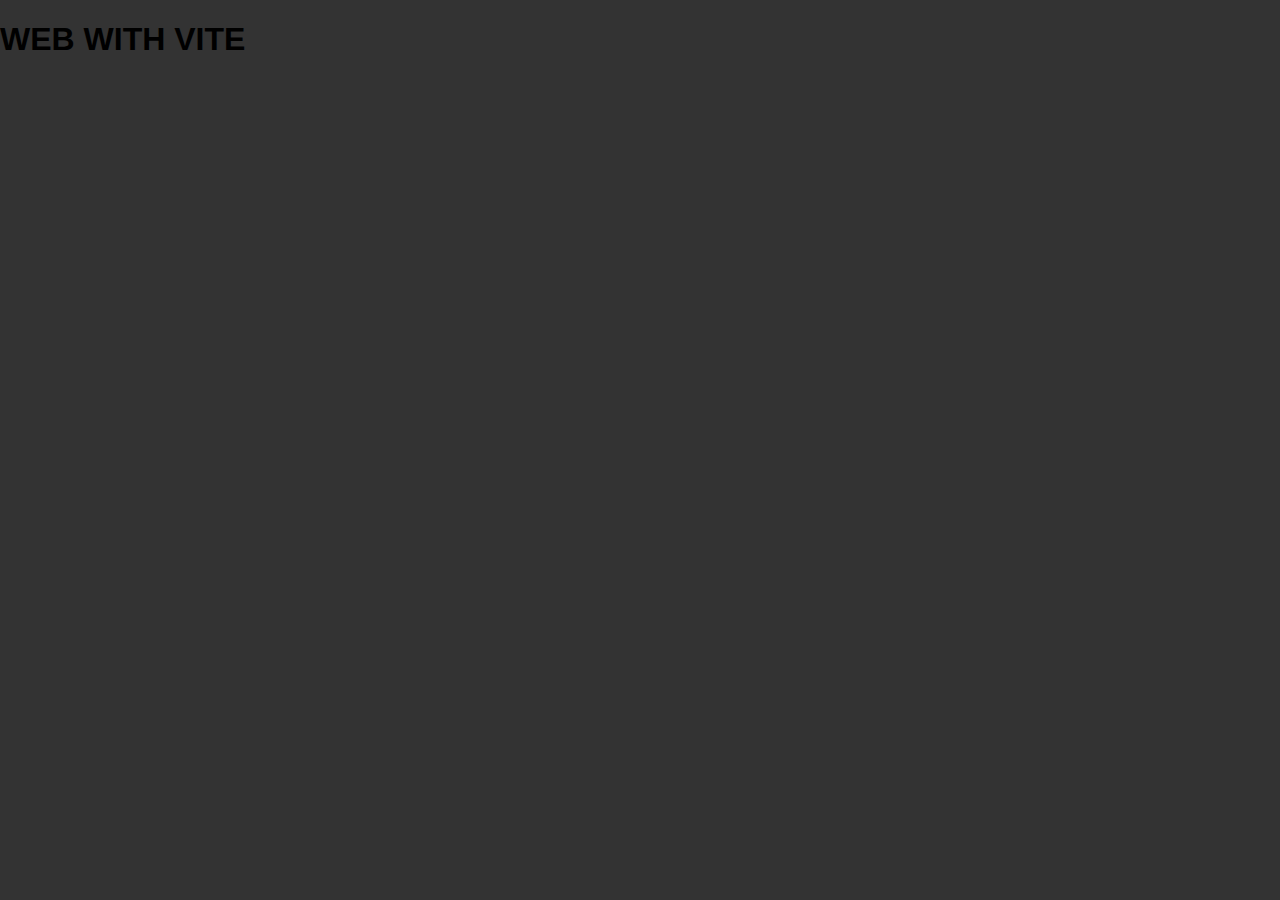
==== src/index.html @ e52adec4 "Initial commit" ====
<!doctype html>
<html lang="en">
	<head>
		<meta charset="UTF-8" />
		<link rel="icon" type="image/svg+xml" href="/assets/images/vite.svg" />
		<meta name="viewport" content="width=device-width, initial-scale=1.0" />
		<link rel="stylesheet" href="css/base/normalize.css" />
		<link rel="stylesheet" href="css/base/base.css" />
		<link rel="stylesheet" href="css/styles.css" />
		<title>Vite App</title>
	</head>
	<body>
		<h1>WEB WITH VITE</h1>
		<!-- <img src="./assets/images/cute-cat.webp" alt="" /> -->
		<script type="module" src="./js/index.js"></script>
	</body>
</html>
---- src/css/base/base.css ----
*,
*::after,
*::before {
	box-sizing: border-box;
}

img {
	max-width: 100%;
	display: block;
}

ul {
	list-style: none;
	padding-left: 0;
	margin-top: 0;
	margin-bottom: 0;
}

a {
	text-decoration: none;
	color: inherit;
}
---- src/css/styles.css ----
body {
	margin: 0;
	font-family: sans-serif;
	background-color: #333;
	/* background-image: url(../assets/images/sleep-cat.jpeg); */
}
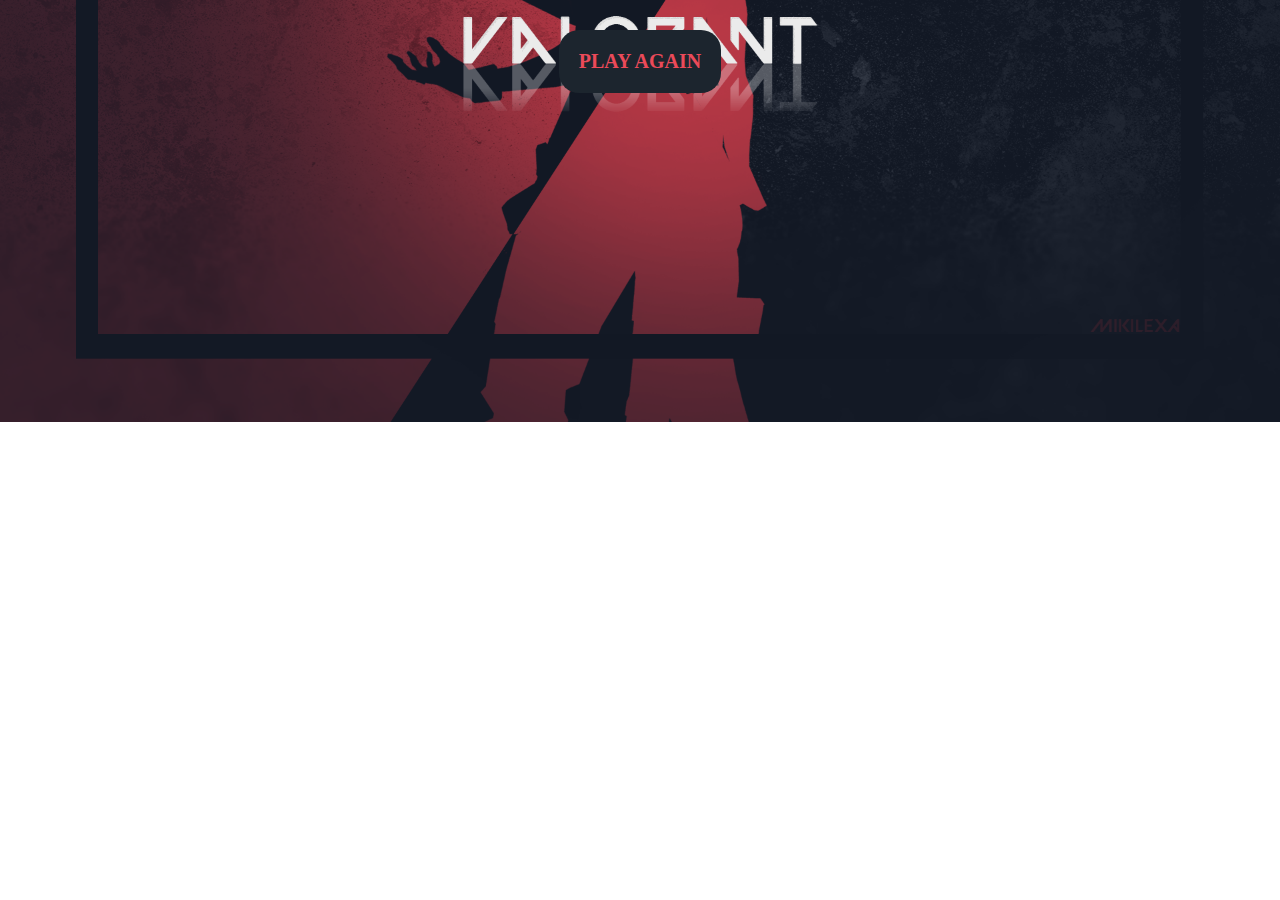
==== commit 4b1fc801: "memory finished" ====
--- a/src/index.html
+++ b/src/index.html
@@ -10,8 +10,17 @@
 		<title>Vite App</title>
 	</head>
 	<body>
-		<h1>WEB WITH VITE</h1>
-		<!-- <img src="./assets/images/cute-cat.webp" alt="" /> -->
+		<div class="game-board" id="game-board">
+      
+		</div>
+		<div id="results-board" class="results-board hide">
+			<h2 class="title-results">¡ENHORABUENA!</h2>
+			<p>¡HAS GANADO!</p>
+			<p>¿Quieres jugar más?</p>
+		</div>
+		<div class="button-container">
+			<button id="button-play-again" class="play-again">PLAY AGAIN</button>
+		</div>
 		<script type="module" src="./js/index.js"></script>
 	</body>
 </html>
--- a/src/css/styles.css
+++ b/src/css/styles.css
@@ -1,6 +1,103 @@
-body {
-	margin: 0;
-	font-family: sans-serif;
-	background-color: #333;
-	/* background-image: url(../assets/images/sleep-cat.jpeg); */
+*{
+    box-sizing: border-box;
 }
+body{
+	width: 100%;
+	height: max-content;
+	background-image: url(../assets/images/valorant-bg-2.png);
+	background-repeat: no-repeat;
+	background-position: center;
+	background-size: cover;
+}
+.game-board{
+    display: grid;
+    grid-template-columns:repeat(3, 1fr) ;
+	position: relative;
+	top: 15px;
+    
+}
+.card{
+    background-image:url(../assets/images/carta-valorant3.jpg);
+    background-position: center;
+    background-size: cover;
+    width: 100px;
+    height: 100px;
+    display: flex;
+    align-items: center;
+    justify-content: center;
+    margin: 10px auto;
+    border-radius: 10px;
+   ;
+}
+.card img{
+    border-radius: 10px;
+    width: 100px;
+    height: 100px;
+
+}
+.flip{
+    transition: transform 0.6s;
+}
+.flip.flipped {
+    transform: rotateY(180deg); 
+}
+.hide{
+    display: none;
+}
+.correct{
+    border: 6px solid  rgb(13, 223, 13)
+}
+.incorrect{
+    border: 6px solid  rgb(255, 0, 0)
+}
+.button-container{
+    padding: 30px 0px;
+    text-align: center;
+    
+}
+.play-again{
+	
+    background-color: #1C252E;
+    border-radius: 20px;      
+    padding: 20px 20px;
+    border: none;
+    font-size: 20px;
+    font-weight: bold;
+    color:#EB4A59;
+    
+}
+@media (hover:hover){
+    .play-again:hover{
+		color: #1C252E;
+		background-color: #EB4A59;
+	}
+   
+}
+
+.results-board{
+	
+	width: 80%;
+    background-color: #1C252E;
+    color: #EB4A59;
+    text-align: center;
+    padding: 20px;
+	margin: 20px auto;
+    border-radius: 20px;
+}
+
+@media (min-width: 768px) {
+    .results-board{
+		width: 60%;
+	
+	}
+} 
+
+
+
+.title-results{
+    font-size: 30px;
+}
+.results-board p{
+    color: white;
+    font-size: 20px;
+}
